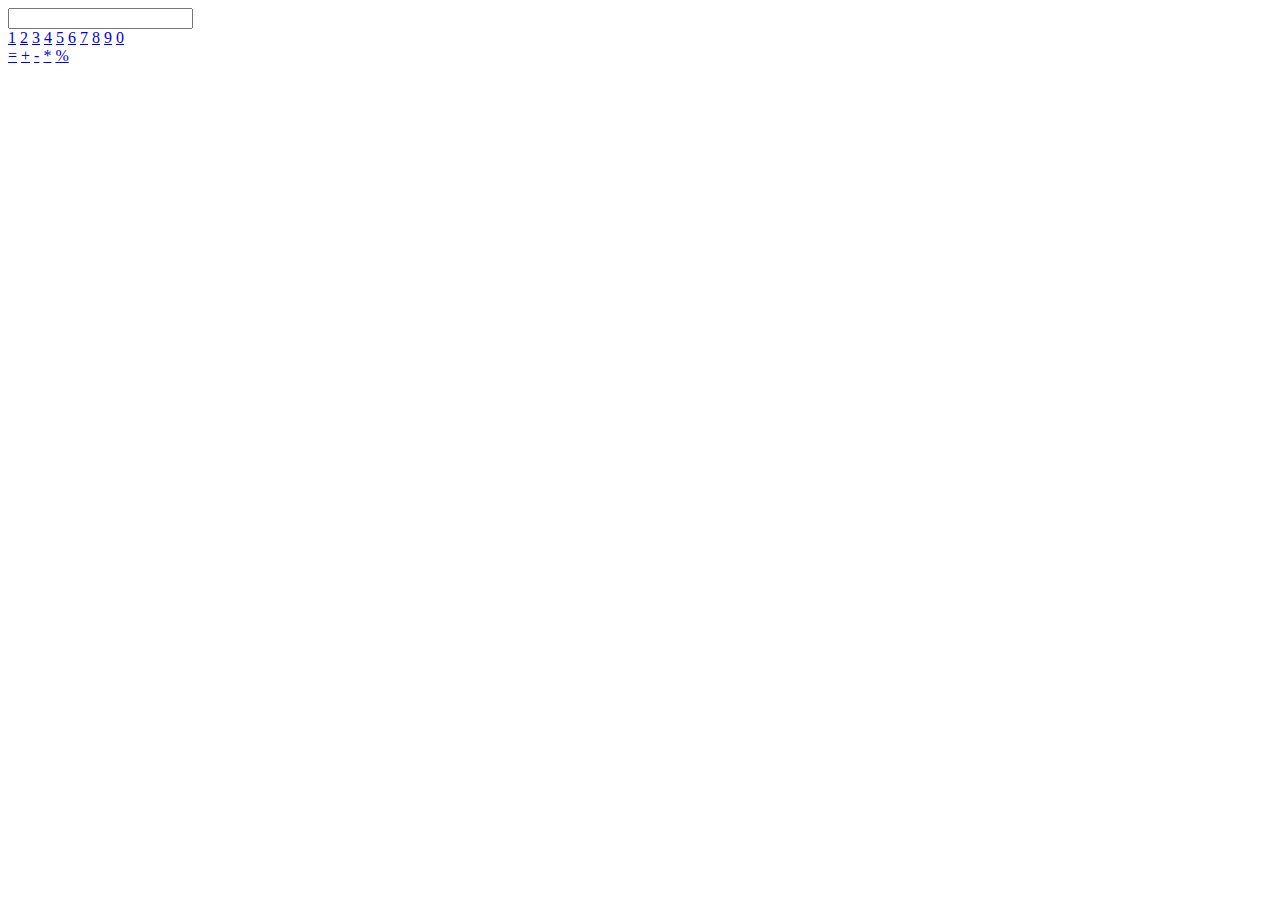
==== calculator.html @ 3670e134 "calculator from another repository" ====
<!DOCTYPE html>
<html lang="en">
<head>
    <meta charset="UTF-8">
    <meta http-equiv="X-UA-Compatible" content="IE=edge">
    <meta name="viewport" content="width=device-width, initial-scale=1.0">
    <title>calculator</title>
    <!-- CSS only -->
    <link href="https://cdn.jsdelivr.net/npm/bootstrap@5.1.1/dist/css/bootstrap.min.css" rel="stylesheet"
        integrity="sha384-F3w7mX95PdgyTmZZMECAngseQB83DfGTowi0iMjiWaeVhAn4FJkqJByhZMI3AhiU" crossorigin="anonymous">
</head>
<body>
    <div class="card" style="width: 18rem;">
        <input class="card-img-top" >
        <div class="card-body">
            <div>
            <a href="#" class="btn btn-light m-1">1</a>
            <a href="#" class="btn btn-light m-1">2</a>
            <a href="#" class="btn btn-light m-1">3</a>
            <a href="#" class="btn btn-light m-1">4</a>
            <a href="#" class="btn btn-light m-1">5</a>
            <a href="#" class="btn btn-light m-1">6</a>
            <a href="#" class="btn btn-light m-1">7</a>
            <a href="#" class="btn btn-light m-1">8</a>
            <a href="#" class="btn btn-light m-1">9</a>
            <a href="#" class="btn btn-light m-1">0</a>
            </div>

            <div>
            <a href="#" class="btn btn-dark m-1">=</a>
            <a href="#" class="btn btn-dark m-1">+</a>
            <a href="#" class="btn btn-dark m-1">-</a>
            <a href="#" class="btn btn-dark m-1">*</a>
            <a href="#" class="btn btn-dark m-1">%</a>
            </div>

        </div>
      </div>


      <!-- JavaScript Bundle with Popper -->
    <script src="https://cdn.jsdelivr.net/npm/bootstrap@5.1.1/dist/js/bootstrap.bundle.min.js"
    integrity="sha384-/bQdsTh/da6pkI1MST/rWKFNjaCP5gBSY4sEBT38Q/9RBh9AH40zEOg7Hlq2THRZ"
    crossorigin="anonymous"></script>
</body>
</html>
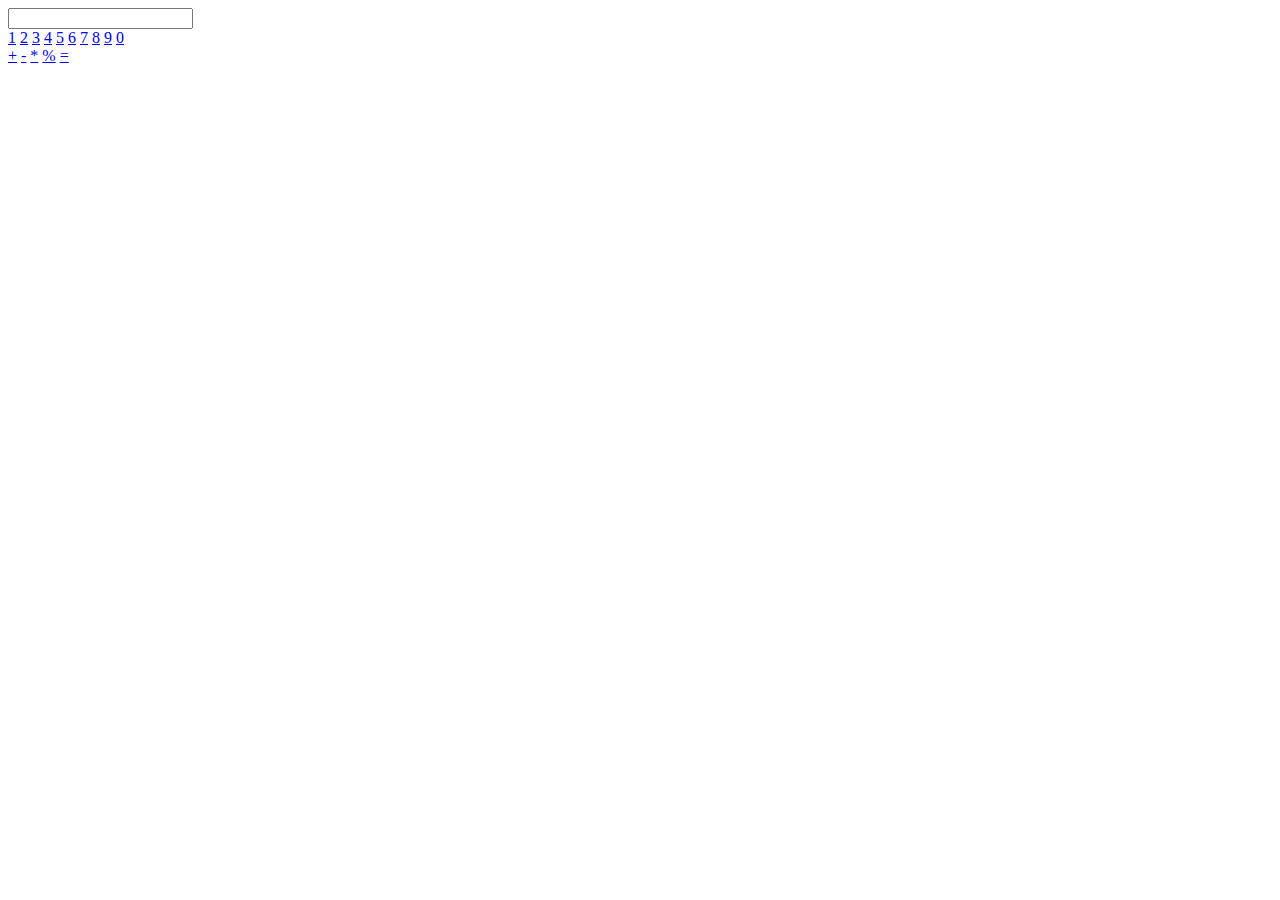
==== commit 6a91b7d7: "Update calculator.html" ====
--- a/calculator.html
+++ b/calculator.html
@@ -27,11 +27,11 @@
             </div>
 
             <div>
-            <a href="#" class="btn btn-dark m-1">=</a>
             <a href="#" class="btn btn-dark m-1">+</a>
             <a href="#" class="btn btn-dark m-1">-</a>
             <a href="#" class="btn btn-dark m-1">*</a>
             <a href="#" class="btn btn-dark m-1">%</a>
+            <a href="#" class="btn btn-dark m-1">=</a>
             </div>
 
         </div>
@@ -43,4 +43,4 @@
     integrity="sha384-/bQdsTh/da6pkI1MST/rWKFNjaCP5gBSY4sEBT38Q/9RBh9AH40zEOg7Hlq2THRZ"
     crossorigin="anonymous"></script>
 </body>
-</html>+</html>
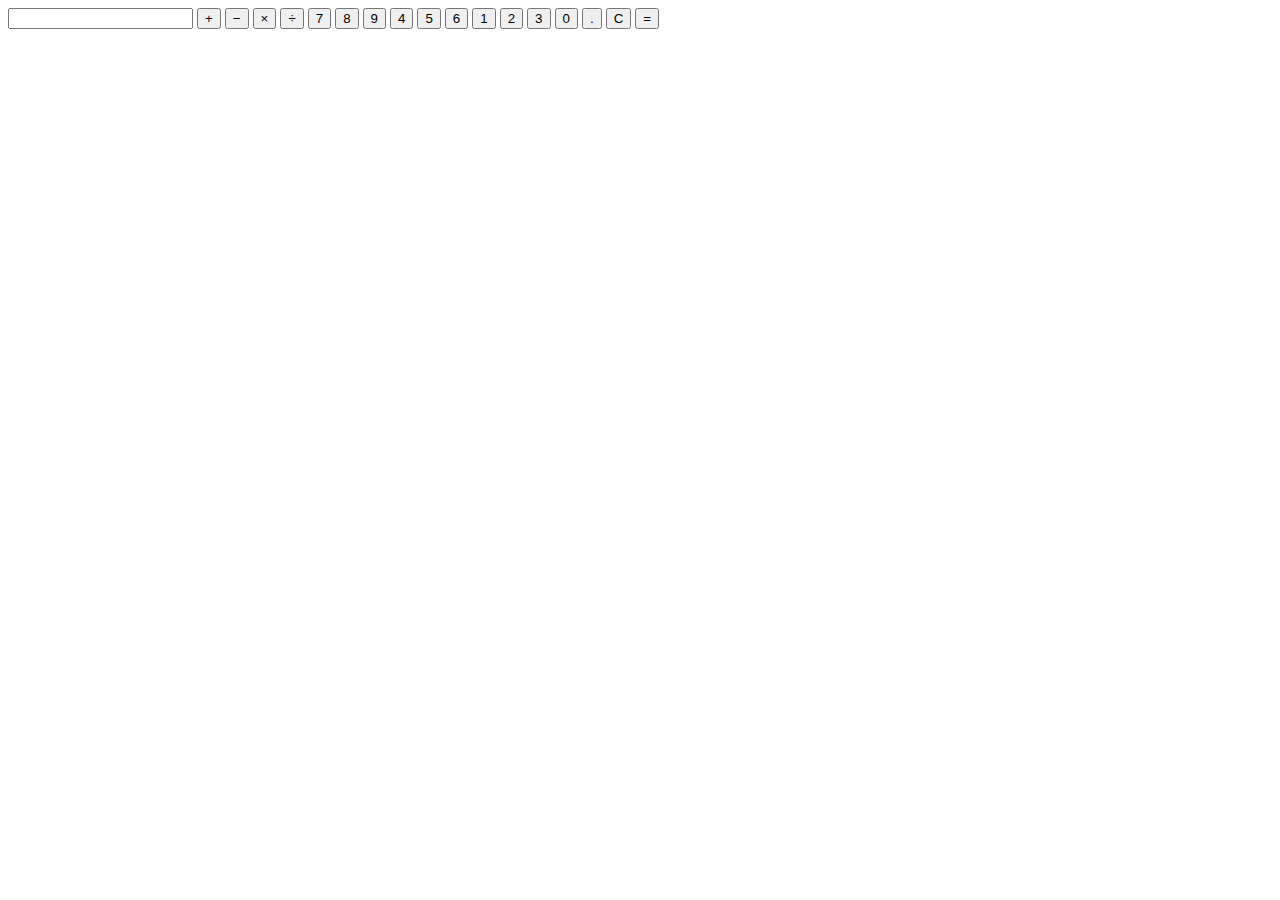
==== commit 414c9e48: "Update calculator.html" ====
--- a/calculator.html
+++ b/calculator.html
@@ -8,35 +8,34 @@
     <!-- CSS only -->
     <link href="https://cdn.jsdelivr.net/npm/bootstrap@5.1.1/dist/css/bootstrap.min.css" rel="stylesheet"
         integrity="sha384-F3w7mX95PdgyTmZZMECAngseQB83DfGTowi0iMjiWaeVhAn4FJkqJByhZMI3AhiU" crossorigin="anonymous">
+        <link rel="stylesheet" href="/calculator.css">
 </head>
 <body>
-    <div class="card" style="width: 18rem;">
-        <input class="card-img-top" >
-        <div class="card-body">
-            <div>
-            <a href="#" class="btn btn-light m-1">1</a>
-            <a href="#" class="btn btn-light m-1">2</a>
-            <a href="#" class="btn btn-light m-1">3</a>
-            <a href="#" class="btn btn-light m-1">4</a>
-            <a href="#" class="btn btn-light m-1">5</a>
-            <a href="#" class="btn btn-light m-1">6</a>
-            <a href="#" class="btn btn-light m-1">7</a>
-            <a href="#" class="btn btn-light m-1">8</a>
-            <a href="#" class="btn btn-light m-1">9</a>
-            <a href="#" class="btn btn-light m-1">0</a>
-            </div>
-
-            <div>
-            <a href="#" class="btn btn-dark m-1">+</a>
-            <a href="#" class="btn btn-dark m-1">-</a>
-            <a href="#" class="btn btn-dark m-1">*</a>
-            <a href="#" class="btn btn-dark m-1">%</a>
-            <a href="#" class="btn btn-dark m-1">=</a>
-            </div>
-
-        </div>
-      </div>
-
+          <div class='calc'>
+            <input class=" input_color" type="text" name="textview" viewonly>
+            <button onclick="insert('+')" class="operation">+</button>
+            <button onclick="insert('-')" class="operation">−</button>
+            <button onclick="insert('*')" class="operation">×</button>
+            <button onclick="insert('/')" class="operation">÷</button>
+            <button onclick="insert('7')" >7</button>
+            <button onclick="insert('8')" >8</button>
+            <button onclick="insert('9')" >9</button>
+            <button onclick="insert('4')" >4</button>
+            <button onclick="insert('5')" >5</button>
+            <button onclick="insert('6')" >6</button>
+            <button onclick="insert('1')" >1</button>
+            <button onclick="insert('2')" >2</button>
+            <button onclick="insert('3')" >3</button>
+            <button onclick="insert('0')" >0</button>
+            <button onclick="insert('.')" >.</button>
+            <button class="clear">C</button>
+            <button class="right operation">=</button>
+          </div>
+        <script> 
+            function insert(num){
+              
+            }
+        </script>
 
       <!-- JavaScript Bundle with Popper -->
     <script src="https://cdn.jsdelivr.net/npm/bootstrap@5.1.1/dist/js/bootstrap.bundle.min.js"
